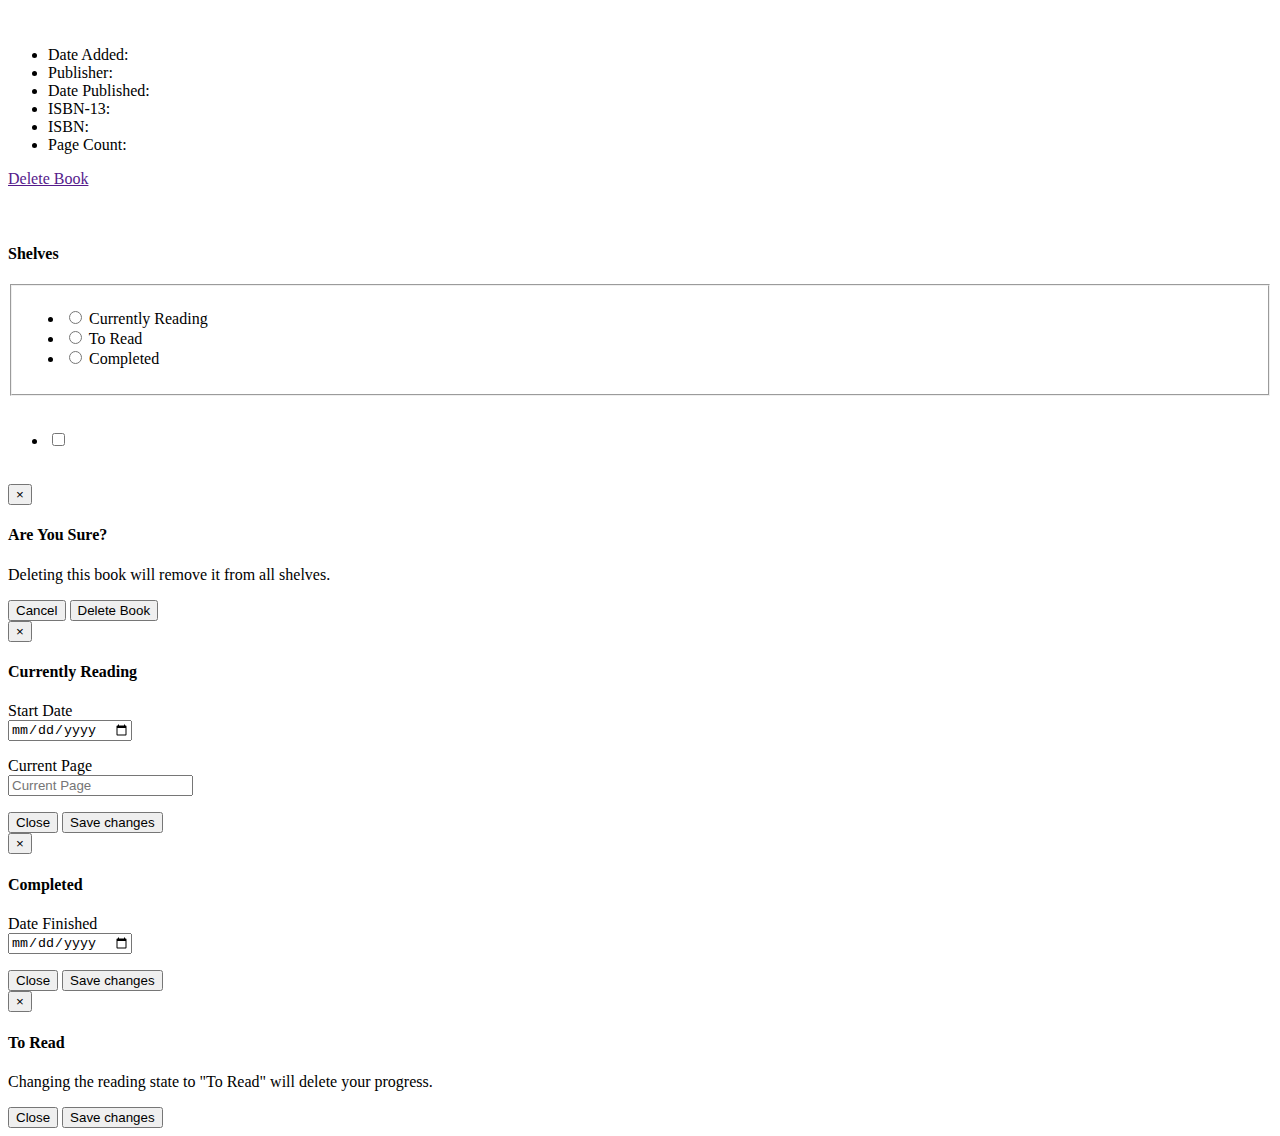
==== src/main/resources/templates/Book_Info.html @ de373bb3 "sorting" ====
<!DOCTYPE html>
<html xmlns:th="http://www.thymeleaf.org"
      xmlns:layout="http://www.ultraq.net.nz/thymeleaf/layout"
      layout:decorator="Layout">
<head lang="en">
</head>
<body>
<!--Everything Goes Here-->
<div layout:fragment="content">
    <div class="card-background">
        <div class="container-fluid">
            <div class="row">
                <div class="col-sm-9">
                    <div class="row">
                    <div class="col-xs-5 col-sm-my">
                        <img class="info-page-image" th:src="${results.imageUrl}"/>
                    </div>
                    <div class="col-xs-7  col-sm-my">
                        <h2 th:text="${results.title}"></h2>
                        <div th:each="author : ${results.authors}">
                            <a th:href="@{'/author/'+${author.id}}">
                                <span class="secondary-text-color author-span" th:text="' '+${author.firstName} +' '+ ${author.lastName}"></span>
                            </a>
                        </div>
                        <div class="page-info-list">
                            <ul class="list-unstyled">
                                <li><label>Date Added:</label><span th:text="' '+${results.dateCreated}"></span></li>
                                <li><label>Publisher:</label><span th:text="' '+${results.publisher.publisher}"></span></li>
                                <li><label>Date Published:</label><span th:text="' '+${results.datePublished}"></span></li>
                                <li><label>ISBN-13:</label><span th:text="' '+${results.isbn13}"></span></li>
                                <li><label>ISBN:</label><span th:text="' '+${results.isbn10}"></span></li>
                                <li><label>Page Count:</label><span id="page-count" th:text="' '+${results.pageCount}"></span></li>
                            </ul>
                        </div>
                        <a href="" class="btn-sm btn-danger" data-toggle="modal" data-target="#myModal">Delete Book</a>
                    </div>
                    </div>
                    <div class="row">
                        <div class="col-sm-12">
                            <br/>
                            <br/>
                            <div class="w3-conatiner">
                                <p th:text="${results.description}"></p>
                            </div>
                        </div>
                    </div>
                </div>
                <div class="col-sm-3">
                    <div class="shelf-checkbox-div">
                        <h4>Shelves</h4>
                        <input id="bu-id" type="hidden" th:value="${readingState[0]}" />
                        <input id="currentState" type="hidden" th:value="${readingState[1]}"/>
                        <fieldset id="reading-state-radio">
                            <ul class="list-group">
                                <li class="shelf-radio list-group-item">
                                    <input id="CR" type="radio" name="readingState" value="CR"
                                           th:checked="${readingState[1]} == 'CR'? true : false"/>
                                    <label for="CR" title="Currently Reading">Currently Reading</label>
                                </li>
                                <li class="shelf-radio list-group-item">
                                    <input id="TR" type="radio" name="readingState" value="TR"
                                           th:checked="${readingState[1]} == 'TR'? true : false"/>
                                    <label for="TR" title="To Read">To Read</label>
                                </li>
                                <li class="shelf-radio list-group-item">
                                    <input id="R" type="radio" name="readingState" value="R"
                                           th:checked="${readingState[1]} == 'R'? true : false"/>
                                    <label for="R" title="Completed">Completed</label>
                                </li>
                            </ul>
                        </fieldset>
                        <br/>
                        <ul class="list-group">
                            <li class="shelf-checkbox list-group-item" th:each="shelf,iter :${isOnShelf}">
                                <input th:id="'checkbox'+${iter.index}" type="checkbox" th:value="${shelf[1]}"
                                       th:checked="${shelf[0]}"
                                       th:onchange="'shelfChange(\'' + ${iter.index} + '\')'" />
                                <label th:for="'checkbox'+${iter.index}" th:text="${shelf[1]}"
                                       th:title="${shelf[1]}"></label>
                            </li>
                        </ul>
                        <br/>
                    </div>
                </div>
            </div>
        </div>
    </div>
    <input id="book-id" type="hidden" name="id" th:value="${results.id}"/>
    <div class="modal fade" id="myModal" tabindex="-1" role="dialog" aria-labelledby="myModalLabel">
        <div class="modal-dialog" role="document">
            <div class="modal-content">
                <div class="modal-header">
                    <button type="button" class="close" data-dismiss="modal" aria-label="Close"><span aria-hidden="true">&times;</span></button>
                    <h4 class="modal-title" id="myModalLabel">Are You Sure?</h4>
                </div>
                <div class="modal-body">
                    <p>Deleting this book will remove it from all shelves.</p>
                </div>
                <div class="modal-footer">
                    <button type="button" class="btn btn-default" data-dismiss="modal">Cancel</button>
                    <button id="delete-book" type="button" class="btn btn-danger">Delete Book</button>
                </div>
            </div>
        </div>
    </div>

    <!-- Modal -->
    <div class="modal fade" id="startDateModal" tabindex="-1" role="dialog" aria-labelledby="startDateModalLabel">
        <div class="modal-dialog" role="document">
            <div class="modal-content">
                <div class="modal-header">
                    <button type="button" class="close" data-dismiss="modal" aria-label="Close"><span aria-hidden="true">&times;</span></button>
                    <h4 class="modal-title" id="startDateModalLabel">Currently Reading</h4>
                </div>
                <div class="modal-body">
                    <form action="" id="start-date-form" class="form-horizontal">
                        <div id="err1-group" class="form-group">
                            <label for="start-date-input" class="col-sm-3 control-label">Start Date</label>
                            <div class="col-sm-9">
                                <input id="start-date-input" type="date" class="form-control date-input"
                                       name="dateStarted" placeholder="mm/dd/yyyy" th:max="${#dates.format(#dates.createNow(), 'yyyy-MM-dd')}"/>
                                <p id="err1-message" class="text-danger hidden"></p>
                            </div>
                        </div>
                        <div id="err2-group" class="form-group">
                            <label for="currentPage" class="col-sm-3 control-label">Current Page</label>
                            <div class="col-sm-9">
                                <input type="number" class="form-control" id="currentPage" name="currentPage" placeholder="Current Page"
                                    min="0" th:max="${results.pageCount}"/>
                                <p id="err2-message" class="text-danger hidden"></p>
                            </div>
                        </div>
                    </form>
                </div>
                <div class="modal-footer">
                    <button type="button" class="btn btn-default" data-dismiss="modal">Close</button>
                    <button id="start-date-submit" type="button" class="btn btn-primary">Save changes</button>
                </div>
            </div>
        </div>
    </div>

    <!-- Modal -->
    <div class="modal fade" id="finishDateModal" tabindex="-1" role="dialog" aria-labelledby="finishDateModalLabel">
        <div class="modal-dialog" role="document">
            <div class="modal-content">
                <div class="modal-header">
                    <button type="button" class="close" data-dismiss="modal" aria-label="Close"><span aria-hidden="true">&times;</span></button>
                    <h4 class="modal-title" id="finishDateModalLabel">Completed</h4>
                </div>
                <div class="modal-body">
                    <div id="date-finished-form" class="form-horizontal">
                        <div id="err3-group" class="form-group">
                            <label for="date-finished-input" class="col-sm-3 control-label">Date Finished</label>
                            <div class="col-sm-9">
                                <input id="date-finished-input" type="date" class="form-control date-input" name="dateFinished"
                                       placeholder="mm/dd/yyyy" th:max="${#dates.format(#dates.createNow(), 'yyyy-MM-dd')}"/>
                                <p id="err3-message" class="text-danger"></p>
                            </div>
                        </div>
                    </div>
                </div>
                <div class="modal-footer">
                    <button type="button" class="btn btn-default" data-dismiss="modal">Close</button>
                    <button id="date-finished-submit" type="button" class="btn btn-primary">Save changes</button>
                </div>
            </div>
        </div>
    </div>

    <!-- Modal -->
    <div class="modal fade" id="toReadModal" tabindex="-1" role="dialog" aria-labelledby="toReadModalLabel">
        <div class="modal-dialog" role="document">
            <div class="modal-content">
                <div class="modal-header">
                    <button type="button" class="close" data-dismiss="modal" aria-label="Close"><span aria-hidden="true">&times;</span></button>
                    <h4 class="modal-title" id="toReadModalLabel">To Read</h4>
                </div>
                <div class="modal-body">
                    <p>Changing the reading state to "To Read" will delete your progress.</p>
                </div>
                <div class="modal-footer">
                    <button type="button" class="btn btn-default" data-dismiss="modal">Close</button>
                    <button id="to-read-submit" type="button" class="btn btn-danger">Save changes</button>
                </div>
            </div>
        </div>
    </div>
</div>
<!--End Everything-->
</body>
</html>
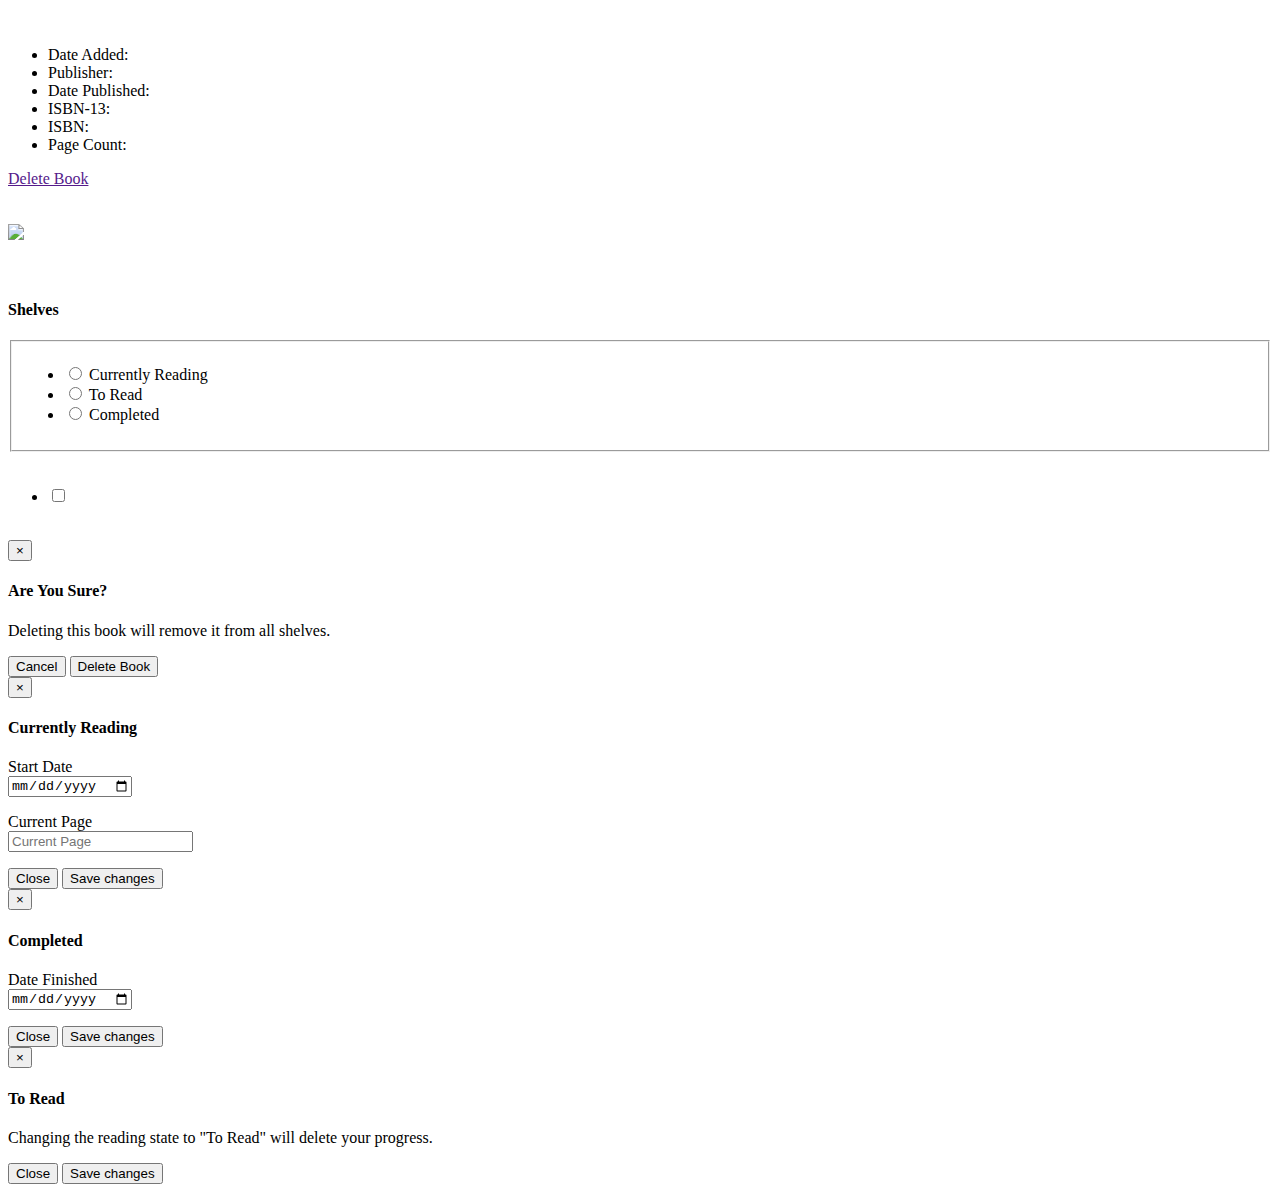
==== commit 4ede75ce: "Merge branch 'web-design'" ====
--- a/src/main/resources/templates/Book_Info.html
+++ b/src/main/resources/templates/Book_Info.html
@@ -5,46 +5,73 @@
 <head lang="en">
 </head>
 <body>
-<!--Everything Goes Here-->
+
 <div layout:fragment="content">
     <div class="card-background">
         <div class="container-fluid">
+
             <div class="row">
                 <div class="col-sm-9">
                     <div class="row">
-                    <div class="col-xs-5 col-sm-my">
-                        <img class="info-page-image" th:src="${results.imageUrl}"/>
-                    </div>
-                    <div class="col-xs-7  col-sm-my">
-                        <h2 th:text="${results.title}"></h2>
-                        <div th:each="author : ${results.authors}">
-                            <a th:href="@{'/author/'+${author.id}}">
-                                <span class="secondary-text-color author-span" th:text="' '+${author.firstName} +' '+ ${author.lastName}"></span>
+
+                        <!--Cover-->
+                        <div class="col-xs-5 col-sm-my">
+                            <img class="info-page-image" th:src="${results.imageUrl}"/>
+                        </div>
+
+                        <div class="col-xs-7  col-sm-my">
+
+                            <!--Title-->
+                            <h2 th:text="${results.title}"></h2>
+
+                            <!--Author-->
+                            <div th:each="author : ${results.authors}">
+                                <a th:href="@{/list/author(id=${author.id})}">
+                                    <span id="author-text" class="author-span" th:text="' '+${author.firstName} +' '+ ${author.lastName}"></span>
+                                </a>
+                            </div>
+
+                            <!--Book Info Table-->
+                            <div class="page-info-list">
+                                <ul class="list-unstyled">
+                                    <li><label>Date Added:</label><span th:text="' '+${#dates.format(results.dateCreated, 'MMM dd yyyy')}"></span></li>
+                                    <li><label>Publisher:</label><span th:text="' '+${results.publisher.publisher}"></span></li>
+                                    <li><label>Date Published:</label><span th:text="' '+${results.datePublished}"></span></li>
+                                    <li><label>ISBN-13:</label><span th:text="' '+${results.isbn13}"></span></li>
+                                    <li><label>ISBN:</label><span th:text="' '+${results.isbn10}"></span></li>
+                                    <li><label>Page Count:</label><span id="page-count" th:text="' '+${results.pageCount}"></span></li>
+                                </ul>
+                            </div>
+
+                            <!--Delete Button-->
+                            <a href="" class="btn-sm btn-danger" data-toggle="modal" data-target="#myModal">Delete Book</a>
+
+                            <br/>
+                            <br/>
+                            <br/>
+
+                            <!--Google Preview-->
+                            <a th:href="@{'https://books.google.com/books'(id=${results.googleApiId}, hl='', source='gbs_api')}" target="_blank">
+                                <img src="https://www.google.com/intl/en/googlebooks/images/gbs_preview_button1.png"/>
                             </a>
                         </div>
-                        <div class="page-info-list">
-                            <ul class="list-unstyled">
-                                <li><label>Date Added:</label><span th:text="' '+${results.dateCreated}"></span></li>
-                                <li><label>Publisher:</label><span th:text="' '+${results.publisher.publisher}"></span></li>
-                                <li><label>Date Published:</label><span th:text="' '+${results.datePublished}"></span></li>
-                                <li><label>ISBN-13:</label><span th:text="' '+${results.isbn13}"></span></li>
-                                <li><label>ISBN:</label><span th:text="' '+${results.isbn10}"></span></li>
-                                <li><label>Page Count:</label><span id="page-count" th:text="' '+${results.pageCount}"></span></li>
-                            </ul>
-                        </div>
-                        <a href="" class="btn-sm btn-danger" data-toggle="modal" data-target="#myModal">Delete Book</a>
-                    </div>
-                    </div>
+                    </div>
+
+                    <!--Description-->
                     <div class="row">
                         <div class="col-sm-12">
                             <br/>
                             <br/>
                             <div class="w3-conatiner">
-                                <p th:text="${results.description}"></p>
-                            </div>
-                        </div>
-                    </div>
-                </div>
+                                <input id="api-id" type="hidden" th:value="${results.googleApiId}"/>
+                                <p id="des-container"></p>
+                            </div>
+                        </div>
+                    </div>
+
+                </div>
+
+                <!--Shelves-->
                 <div class="col-sm-3">
                     <div class="shelf-checkbox-div">
                         <h4>Shelves</h4>
@@ -74,7 +101,7 @@
                             <li class="shelf-checkbox list-group-item" th:each="shelf,iter :${isOnShelf}">
                                 <input th:id="'checkbox'+${iter.index}" type="checkbox" th:value="${shelf[1]}"
                                        th:checked="${shelf[0]}"
-                                       th:onchange="'shelfChange(\'' + ${iter.index} + '\')'" />
+                                       th:onchange="'shelf_change(\'' + ${iter.index} + '\')'" />
                                 <label th:for="'checkbox'+${iter.index}" th:text="${shelf[1]}"
                                        th:title="${shelf[1]}"></label>
                             </li>
@@ -82,10 +109,16 @@
                         <br/>
                     </div>
                 </div>
-            </div>
-        </div>
-    </div>
+
+            </div>
+
+        </div>
+    </div>
+
+    <!--Book Id-->
     <input id="book-id" type="hidden" name="id" th:value="${results.id}"/>
+
+    <!--Delete Modal-->
     <div class="modal fade" id="myModal" tabindex="-1" role="dialog" aria-labelledby="myModalLabel">
         <div class="modal-dialog" role="document">
             <div class="modal-content">
@@ -98,13 +131,13 @@
                 </div>
                 <div class="modal-footer">
                     <button type="button" class="btn btn-default" data-dismiss="modal">Cancel</button>
-                    <button id="delete-book" type="button" class="btn btn-danger">Delete Book</button>
-                </div>
-            </div>
-        </div>
-    </div>
-
-    <!-- Modal -->
+                    <button id="delete-book" type="button" class="btn btn-danger" onclick="delete_book()">Delete Book</button>
+                </div>
+            </div>
+        </div>
+    </div>
+
+    <!-- Currently Reading Modal -->
     <div class="modal fade" id="startDateModal" tabindex="-1" role="dialog" aria-labelledby="startDateModalLabel">
         <div class="modal-dialog" role="document">
             <div class="modal-content">
@@ -134,13 +167,13 @@
                 </div>
                 <div class="modal-footer">
                     <button type="button" class="btn btn-default" data-dismiss="modal">Close</button>
-                    <button id="start-date-submit" type="button" class="btn btn-primary">Save changes</button>
-                </div>
-            </div>
-        </div>
-    </div>
-
-    <!-- Modal -->
+                    <button id="start-date-submit" type="button" class="btn btn-primary" onclick="start_date()">Save changes</button>
+                </div>
+            </div>
+        </div>
+    </div>
+
+    <!-- Completed Modal -->
     <div class="modal fade" id="finishDateModal" tabindex="-1" role="dialog" aria-labelledby="finishDateModalLabel">
         <div class="modal-dialog" role="document">
             <div class="modal-content">
@@ -162,13 +195,13 @@
                 </div>
                 <div class="modal-footer">
                     <button type="button" class="btn btn-default" data-dismiss="modal">Close</button>
-                    <button id="date-finished-submit" type="button" class="btn btn-primary">Save changes</button>
-                </div>
-            </div>
-        </div>
-    </div>
-
-    <!-- Modal -->
+                    <button id="date-finished-submit" type="button" class="btn btn-primary" onclick="date_finished()">Save changes</button>
+                </div>
+            </div>
+        </div>
+    </div>
+
+    <!-- To Read Modal -->
     <div class="modal fade" id="toReadModal" tabindex="-1" role="dialog" aria-labelledby="toReadModalLabel">
         <div class="modal-dialog" role="document">
             <div class="modal-content">
@@ -181,12 +214,13 @@
                 </div>
                 <div class="modal-footer">
                     <button type="button" class="btn btn-default" data-dismiss="modal">Close</button>
-                    <button id="to-read-submit" type="button" class="btn btn-danger">Save changes</button>
-                </div>
-            </div>
-        </div>
-    </div>
+                    <button id="to-read-submit" type="button" class="btn btn-danger" onclick="to_read()">Save changes</button>
+                </div>
+            </div>
+        </div>
+    </div>
+
 </div>
-<!--End Everything-->
+
 </body>
 </html>